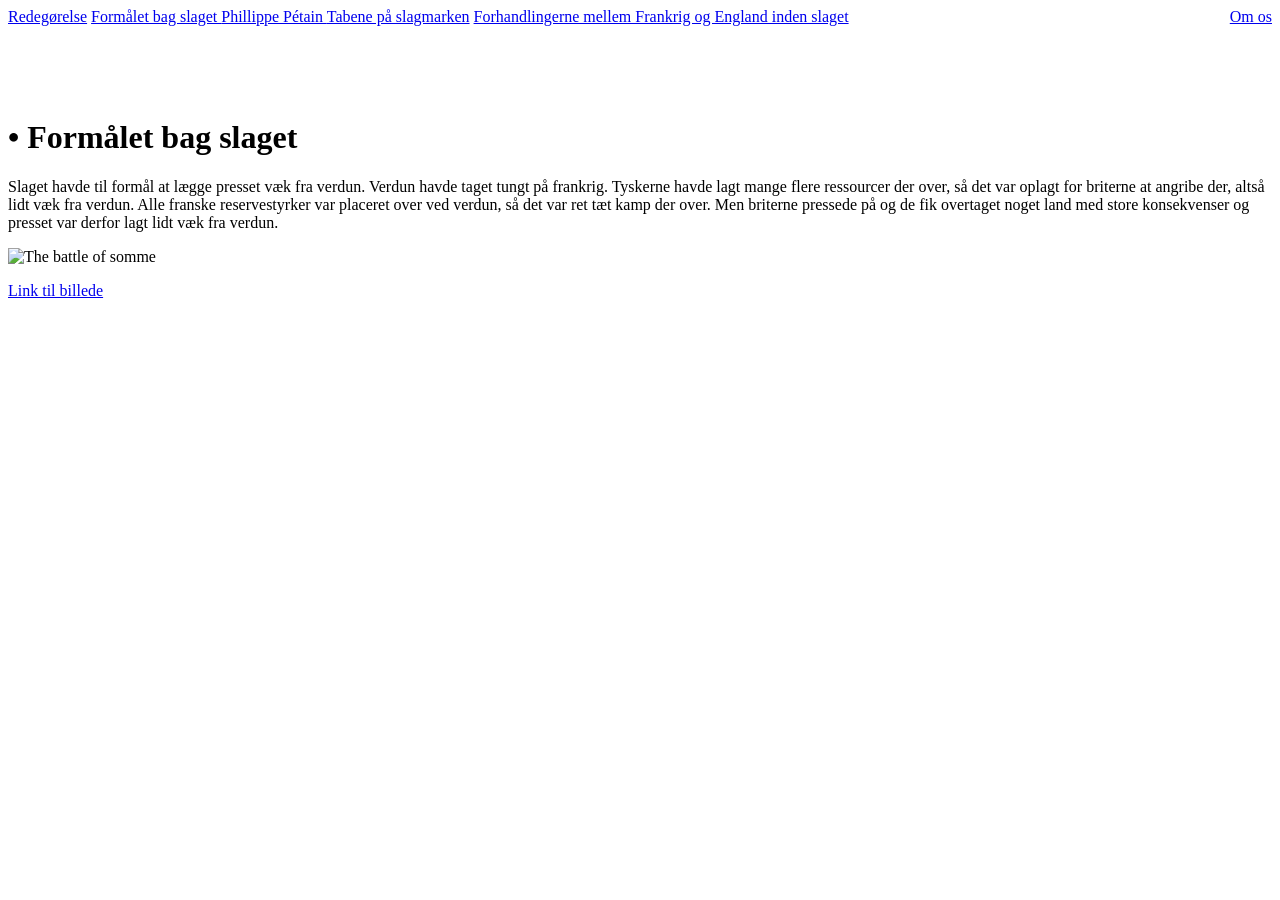
==== FBS.html @ 0b267c64 "Add files via upload" ====
<html> 
	<head>
			<title>Slaget ved somme - Formålet bag slaget </title>
		<link rel="stylesheet" type="text/css" href="C:\Users\Chris\Desktop\Historie Hjemmeside\Om.css">
		<meta http-equiv="Content-Type" content="text/html; charset=UTF-8"/> 
		<meta name="viewport" content="width=device-width, initial-scale=1.0">
	</head>
	<body>
		<div class="navbar">
			<a href="https://www.facebook.com">Redegørelse</a>
			<a href="#news">Formålet bag slaget </a>
			<a href="#contact">Phillippe Pétain </a>
			<a href="#contact">Tabene på slagmarken</a>
			<a href="#contact">Forhandlingerne mellem Frankrig og England inden slaget  </a>
			<a style="float:right" href="#contact">Om os </a>
		</div>
		<br></br>
		<br></br>
	
		<div class="content">
			<h1>&bull; Formålet bag slaget</h1>
		</div>
			<p class="hamburger2">Slaget havde til formål at lægge presset væk fra verdun. Verdun havde taget tungt på frankrig. Tyskerne havde lagt mange flere ressourcer der over, så det var oplagt for briterne at angribe der, altså lidt væk fra verdun. Alle franske reservestyrker var placeret over ved verdun, så det var ret tæt kamp der over. Men briterne pressede på og de fik overtaget noget land med store konsekvenser og presset var derfor lagt lidt væk fra verdun. </p>
			<img src="C:\Users\Chris\Desktop\Historie Hjemmeside\somme1.jpg" alt="The battle of somme" class="center3">
			<p><a class="center4" href="https://images.app.goo.gl/bC5nsGNV35b2BfpB8" target="_blank">Link til billede</a></p>
	</body>
</html>
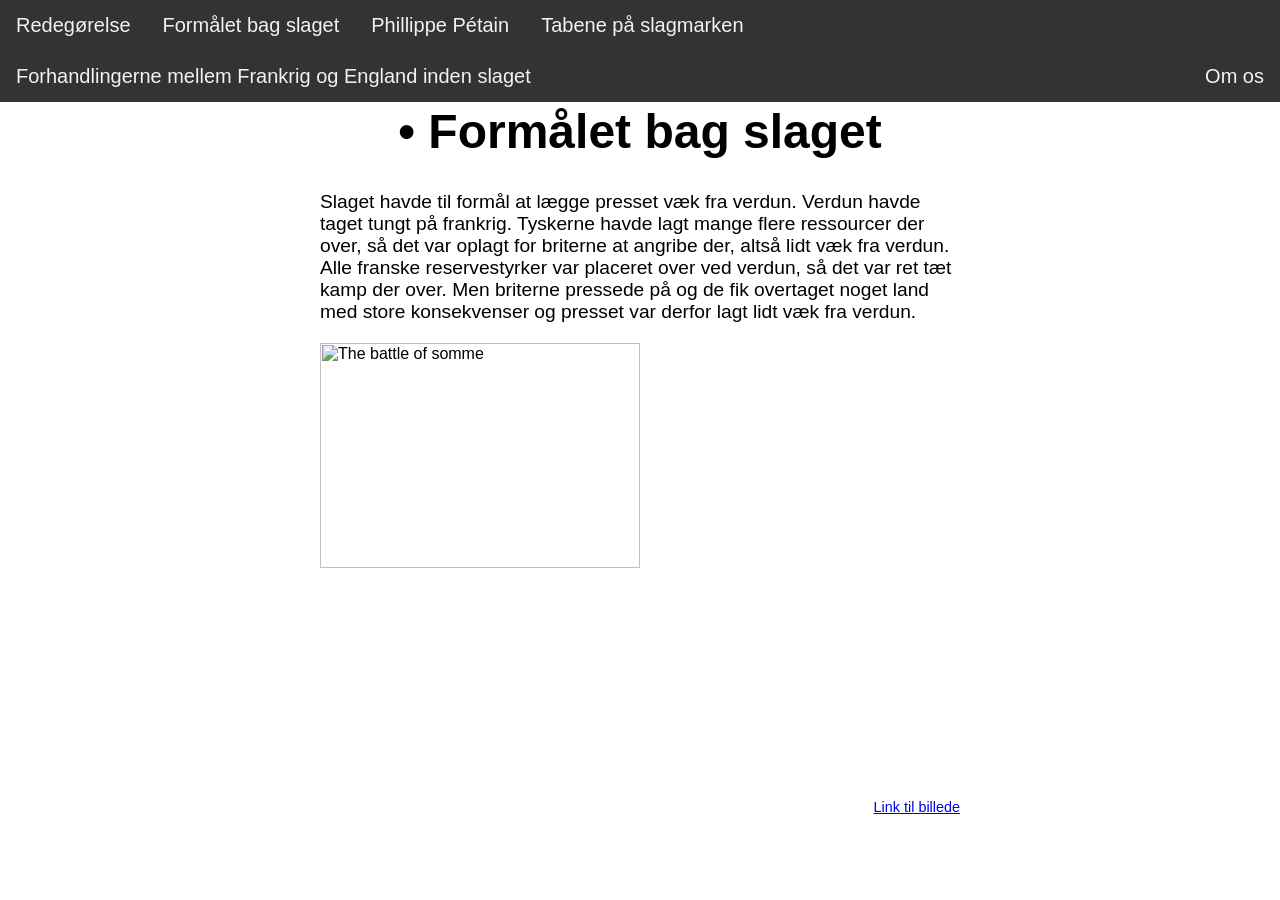
==== commit 06b6c50a: "Update FBS.html" ====
--- a/FBS.html
+++ b/FBS.html
@@ -1,7 +1,7 @@
 <html> 
 	<head>
 			<title>Slaget ved somme - Formålet bag slaget </title>
-		<link rel="stylesheet" type="text/css" href="C:\Users\Chris\Desktop\Historie Hjemmeside\Om.css">
+		<link rel="stylesheet" type="text/css" href="Om.css">
 		<meta http-equiv="Content-Type" content="text/html; charset=UTF-8"/> 
 		<meta name="viewport" content="width=device-width, initial-scale=1.0">
 	</head>
@@ -24,4 +24,4 @@
 			<img src="C:\Users\Chris\Desktop\Historie Hjemmeside\somme1.jpg" alt="The battle of somme" class="center3">
 			<p><a class="center4" href="https://images.app.goo.gl/bC5nsGNV35b2BfpB8" target="_blank">Link til billede</a></p>
 	</body>
-</html>+</html>
--- a/Om.css
+++ b/Om.css
@@ -0,0 +1,103 @@
+.test {
+	color: red;
+}
+
+
+
+
+body{ 
+	margin:0; 
+	font-family: sans-serif;
+}
+
+
+.navbar {
+  overflow: hidden;
+  background-color: #333;
+  position: fixed;
+  top: 0;
+  width: 100%;
+}
+
+.navbar a {
+  float: left;
+  display: block;
+  color: #f2f2f2;
+  text-align: center;
+  padding: 14px 16px;
+  text-decoration: none;
+  font-size: 20px;
+}
+
+.navbar a:hover {
+  background: #ddd;
+  color: black;
+}
+
+.main {
+  padding: 16px;
+  margin-top: 30px;
+  height: 1500px; 
+}
+
+.hamburger2 { 
+  display: block;
+  margin-left: auto;
+  margin-right: auto;
+  width: 50%;
+  font-size:120%;
+    text-align:left;
+}
+.hamburgert { 
+  display: block;
+  margin-left: auto;
+  margin-right: auto;
+  width: 50%;
+  bottom:100px;
+  font-size:180%;
+  text-align:left;
+  
+}
+
+.content { 
+font-size:150%;
+text-align:center; 
+margin-top:auto;
+margin-bottom:auto;
+ 
+}
+
+.hamburger { 
+  display: block;
+  margin-left: auto;
+  margin-right: auto;
+  width: 50%;
+  z-index: -1;
+  position:relative;
+  bottom:100px;
+  font-size:180%;
+  text-align:left;
+  
+}
+.hej {
+	padding: 15px;
+	background: gray;
+}
+
+.center3 {
+  display: block;
+  margin-left: auto;
+  margin-right: auto;
+  width: 50%;
+}
+
+.center4 {
+  display: block;
+  margin-left: auto;
+  margin-right: auto;
+  width: 50%;
+  font-size:90%;
+  text-align:right;
+  position:relative;
+  bottom:10px;
+}
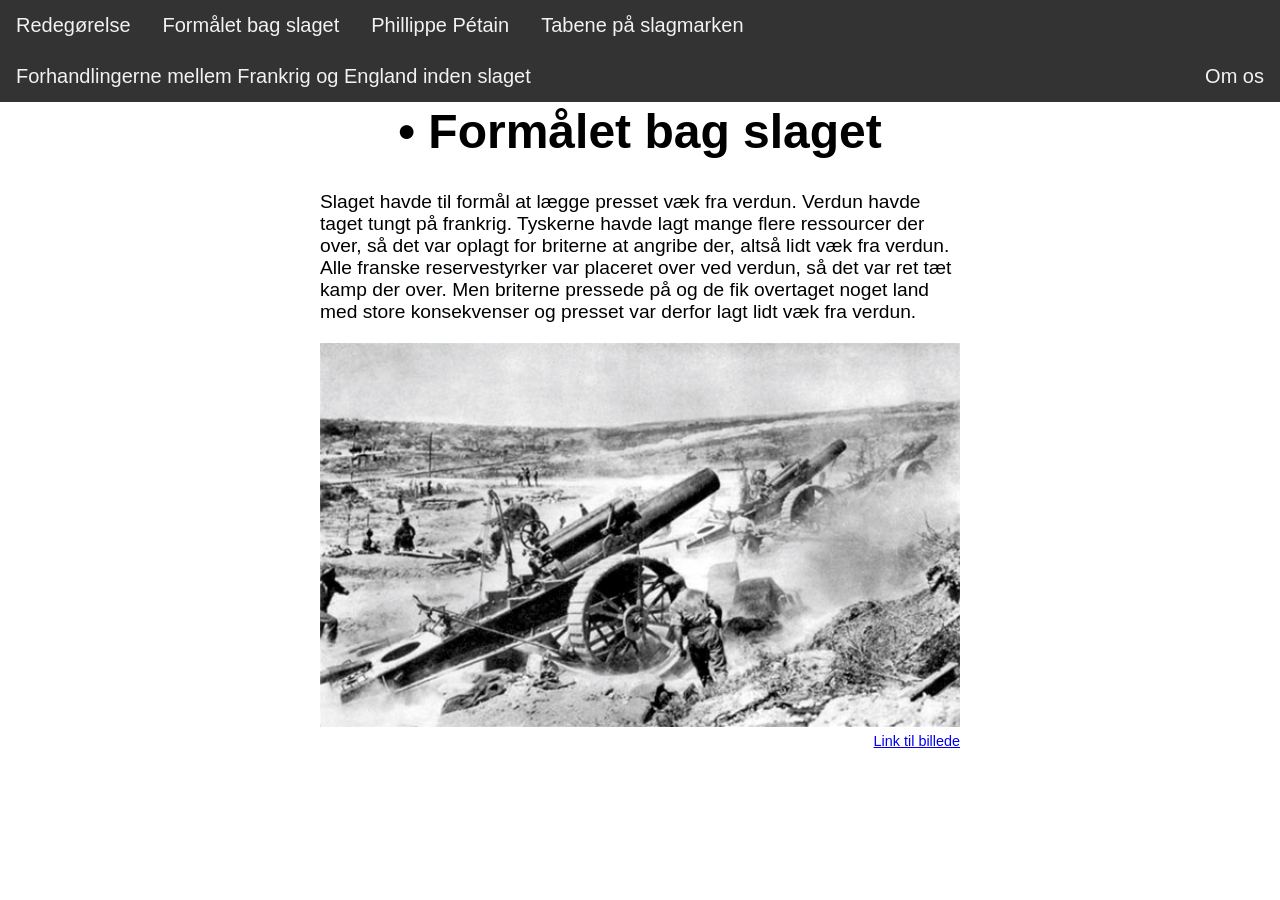
==== commit 0743718f: "Update FBS.html" ====
--- a/FBS.html
+++ b/FBS.html
@@ -1,5 +1,6 @@
 <html> 
 	<head>
+		<link rel="icon" href="https://danishwolfhunter.github.io/SlagetVedSomme/BIL/S.jpg">
 			<title>Slaget ved somme - Formålet bag slaget </title>
 		<link rel="stylesheet" type="text/css" href="Om.css">
 		<meta http-equiv="Content-Type" content="text/html; charset=UTF-8"/> 
@@ -7,12 +8,12 @@
 	</head>
 	<body>
 		<div class="navbar">
-			<a href="https://www.facebook.com">Redegørelse</a>
-			<a href="#news">Formålet bag slaget </a>
-			<a href="#contact">Phillippe Pétain </a>
-			<a href="#contact">Tabene på slagmarken</a>
+			<a href="https://danishwolfhunter.github.io/SlagetVedSomme/INDEX.html">Redegørelse</a>
+			<a href="https://danishwolfhunter.github.io/SlagetVedSomme/FBS.html">Formålet bag slaget </a>
+			<a href="https://danishwolfhunter.github.io/SlagetVedSomme/PP.html">Phillippe Pétain </a>
+			<a href="https://danishwolfhunter.github.io/SlagetVedSomme/TPS.html">Tabene på slagmarken</a>
 			<a href="#contact">Forhandlingerne mellem Frankrig og England inden slaget  </a>
-			<a style="float:right" href="#contact">Om os </a>
+			<a style="float:right" href="https://danishwolfhunter.github.io/SlagetVedSomme/Om.html">Om os </a>
 		</div>
 		<br></br>
 		<br></br>
@@ -21,7 +22,7 @@
 			<h1>&bull; Formålet bag slaget</h1>
 		</div>
 			<p class="hamburger2">Slaget havde til formål at lægge presset væk fra verdun. Verdun havde taget tungt på frankrig. Tyskerne havde lagt mange flere ressourcer der over, så det var oplagt for briterne at angribe der, altså lidt væk fra verdun. Alle franske reservestyrker var placeret over ved verdun, så det var ret tæt kamp der over. Men briterne pressede på og de fik overtaget noget land med store konsekvenser og presset var derfor lagt lidt væk fra verdun. </p>
-			<img src="C:\Users\Chris\Desktop\Historie Hjemmeside\somme1.jpg" alt="The battle of somme" class="center3">
+			<img src="https://danishwolfhunter.github.io/SlagetVedSomme/BIL/somme1.jpg" class="center3">
 			<p><a class="center4" href="https://images.app.goo.gl/bC5nsGNV35b2BfpB8" target="_blank">Link til billede</a></p>
 	</body>
 </html>
